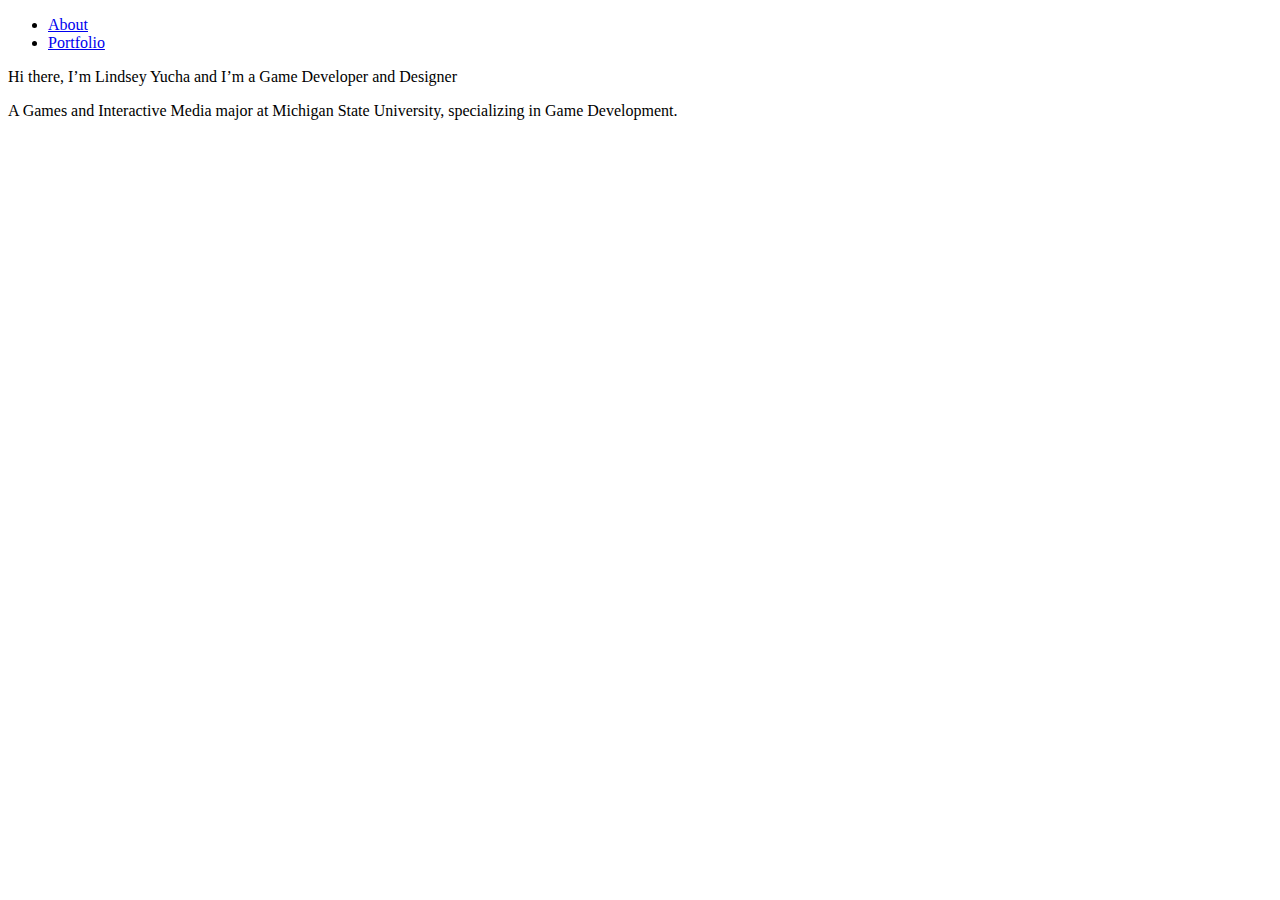
==== index.html @ c228d62e "wip" ====
<!DOCTYPE html>
<html lang="en">
<head>
    <meta charset="UTF-8">
    <meta name="viewport" content="width=device-width, initial-scale=1.0">
    <link rel="stylesheet" href="styles.css">
    <title>Lindsey Yucha Portfolio</title>
</head>
<body>
    <header class="nav-head">
        <nav>
            <ul class="nav-list">
                <li><a href="about.html">About</a></li>
                <li><a href="portfolio.html">Portfolio</a></li>
            </ul>
        </nav>
    </header>
    <div class="container">
        <div class="intro-text">
            <p>Hi there, I’m <span class="italicize">Lindsey Yucha</span> and I’m a Game Developer and Designer</p>
        </div>

        <div class="major-info">
            <p>A Games and Interactive Media major at Michigan State University, specializing in Game Development.</p>
        </div>
    </div>

</body>
</html>
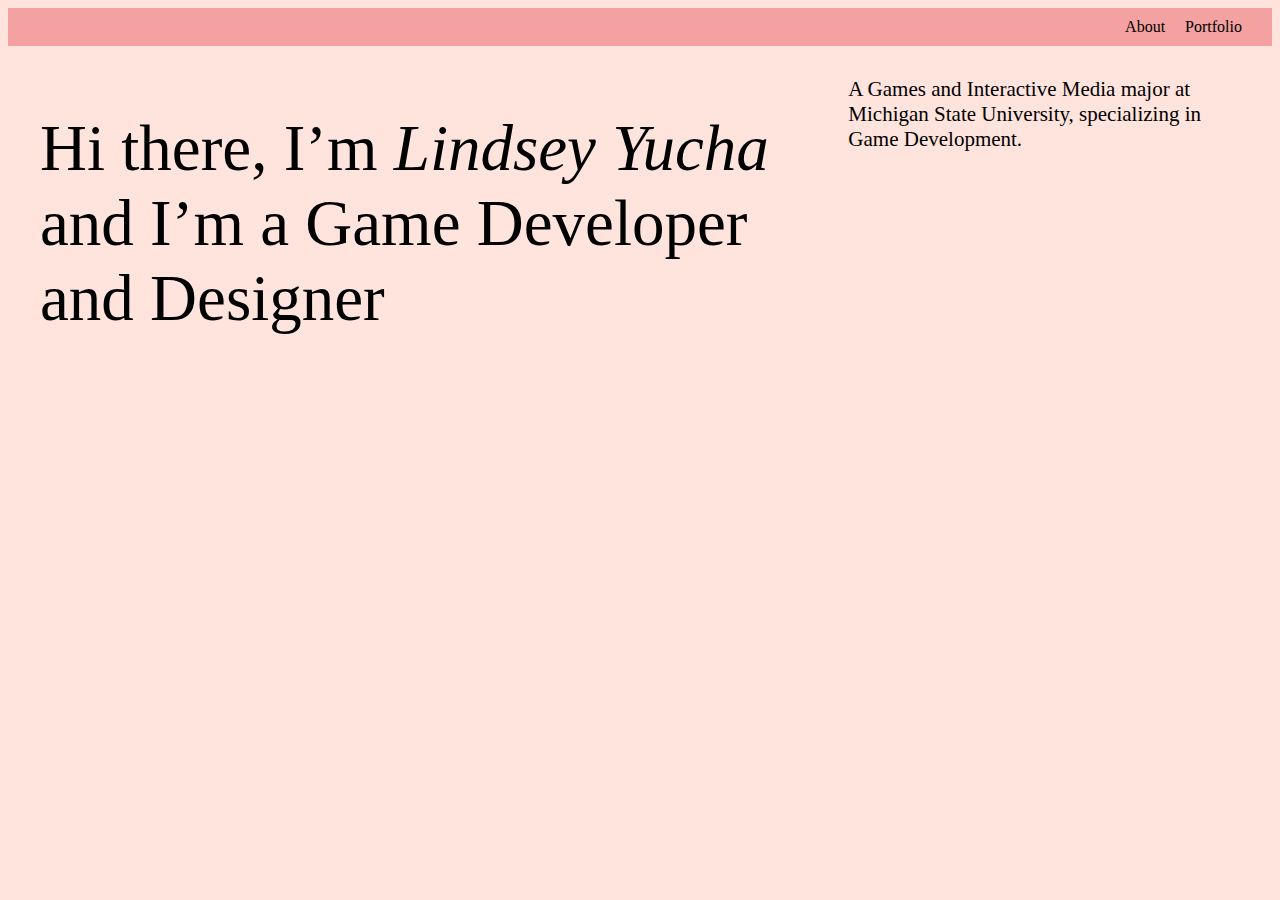
==== commit 1bb446c6: "wip" ====
--- a/index.html
+++ b/index.html
@@ -3,7 +3,7 @@
 <head>
     <meta charset="UTF-8">
     <meta name="viewport" content="width=device-width, initial-scale=1.0">
-    <link rel="stylesheet" href="styles.css">
+    <link rel="stylesheet" href="style.css">
     <title>Lindsey Yucha Portfolio</title>
 </head>
 <body>
--- a/style.css
+++ b/style.css
@@ -0,0 +1,126 @@
+.nav-head{ top: 0;
+    background-color: #F4A1A1;
+    color: #000000;
+    padding: 10px;
+    display: flex;
+    justify-content: flex-end; 
+    align-items: center;
+}
+
+.nav-list {
+    list-style: none; 
+    display: flex;
+    margin: 0;
+    padding: 0;
+}
+
+.nav-list li {
+    margin-right: 20px; 
+}
+
+.nav-list a {
+    text-decoration: none; 
+    color: #000000; 
+}
+
+body {
+    background-color: #ffe4de;
+    font-family: unset;
+}
+
+.intro-page {
+    text-align: center;
+}
+
+.intro-text {
+    font-size: 65px;
+    color: #000000;
+}
+
+.italicize {
+    font-style: italic;
+}
+
+.major-info {
+    font-size: 21px;
+    margin-top: 10px;
+}
+
+.about-me-header {
+    font-size: 51px;
+    margin-bottom: 20px;
+}
+
+.contact-header{
+   font-size: 51px;
+    margin-bottom: 20px;
+}
+
+.container {
+    display: flex;
+    max-width: 1200px;
+    margin: 0 auto;
+}
+
+.column {
+    flex: 1;
+    padding: 20px;
+    box-sizing: border-box; 
+}
+
+.text-column {
+    flex: 2; 
+}
+
+.contact {
+    display: flex;
+    flex-direction: column;
+    align-items: center; 
+}
+
+.contact p {
+    margin: 0; 
+}
+
+.skills-column {
+    flex: 0.5;
+    padding: 20px;
+    box-sizing: border-box;
+}
+
+.skills-column h2 {
+    font-size: 24px;
+    margin-bottom: 10px;
+}
+
+.skills-column ul {
+    list-style: none;
+    padding: 0;
+}
+
+.skills-column li {
+    margin-bottom: 8px;
+}
+
+.project-container {
+    display: flex;
+    margin: 20px;
+}
+
+.video-container {
+    flex: 1;
+    margin-right: 20px;
+}
+
+.project-details {
+    flex: 2;
+}
+
+.project-details h2 {
+    font-size: 24px;
+}
+
+.project-details p {
+    font-size: 16px;
+    line-height: 1.5;
+}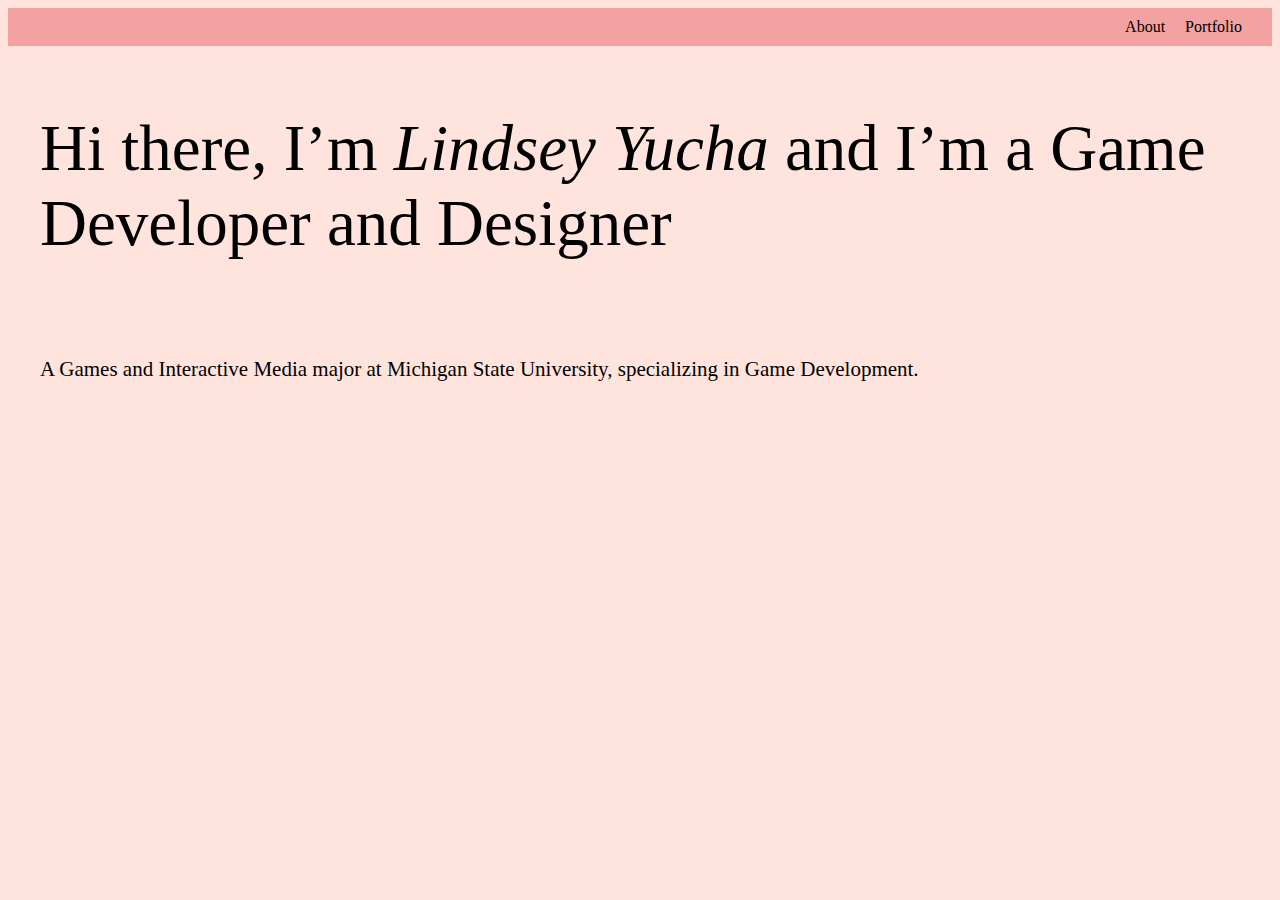
==== commit 2023a237: "wip" ====
--- a/index.html
+++ b/index.html
@@ -15,7 +15,7 @@
             </ul>
         </nav>
     </header>
-    <div class="container">
+    <div class="intro-container">
         <div class="intro-text">
             <p>Hi there, I’m <span class="italicize">Lindsey Yucha</span> and I’m a Game Developer and Designer</p>
         </div>
--- a/style.css
+++ b/style.css
@@ -26,6 +26,13 @@
 body {
     background-color: #ffe4de;
     font-family: unset;
+}
+
+.intro-container
+{   display: flex;
+    flex-direction: column; /* Change to column layout */
+    max-width: 1200px;
+    margin: 0 auto;
 }
 
 .intro-page {
